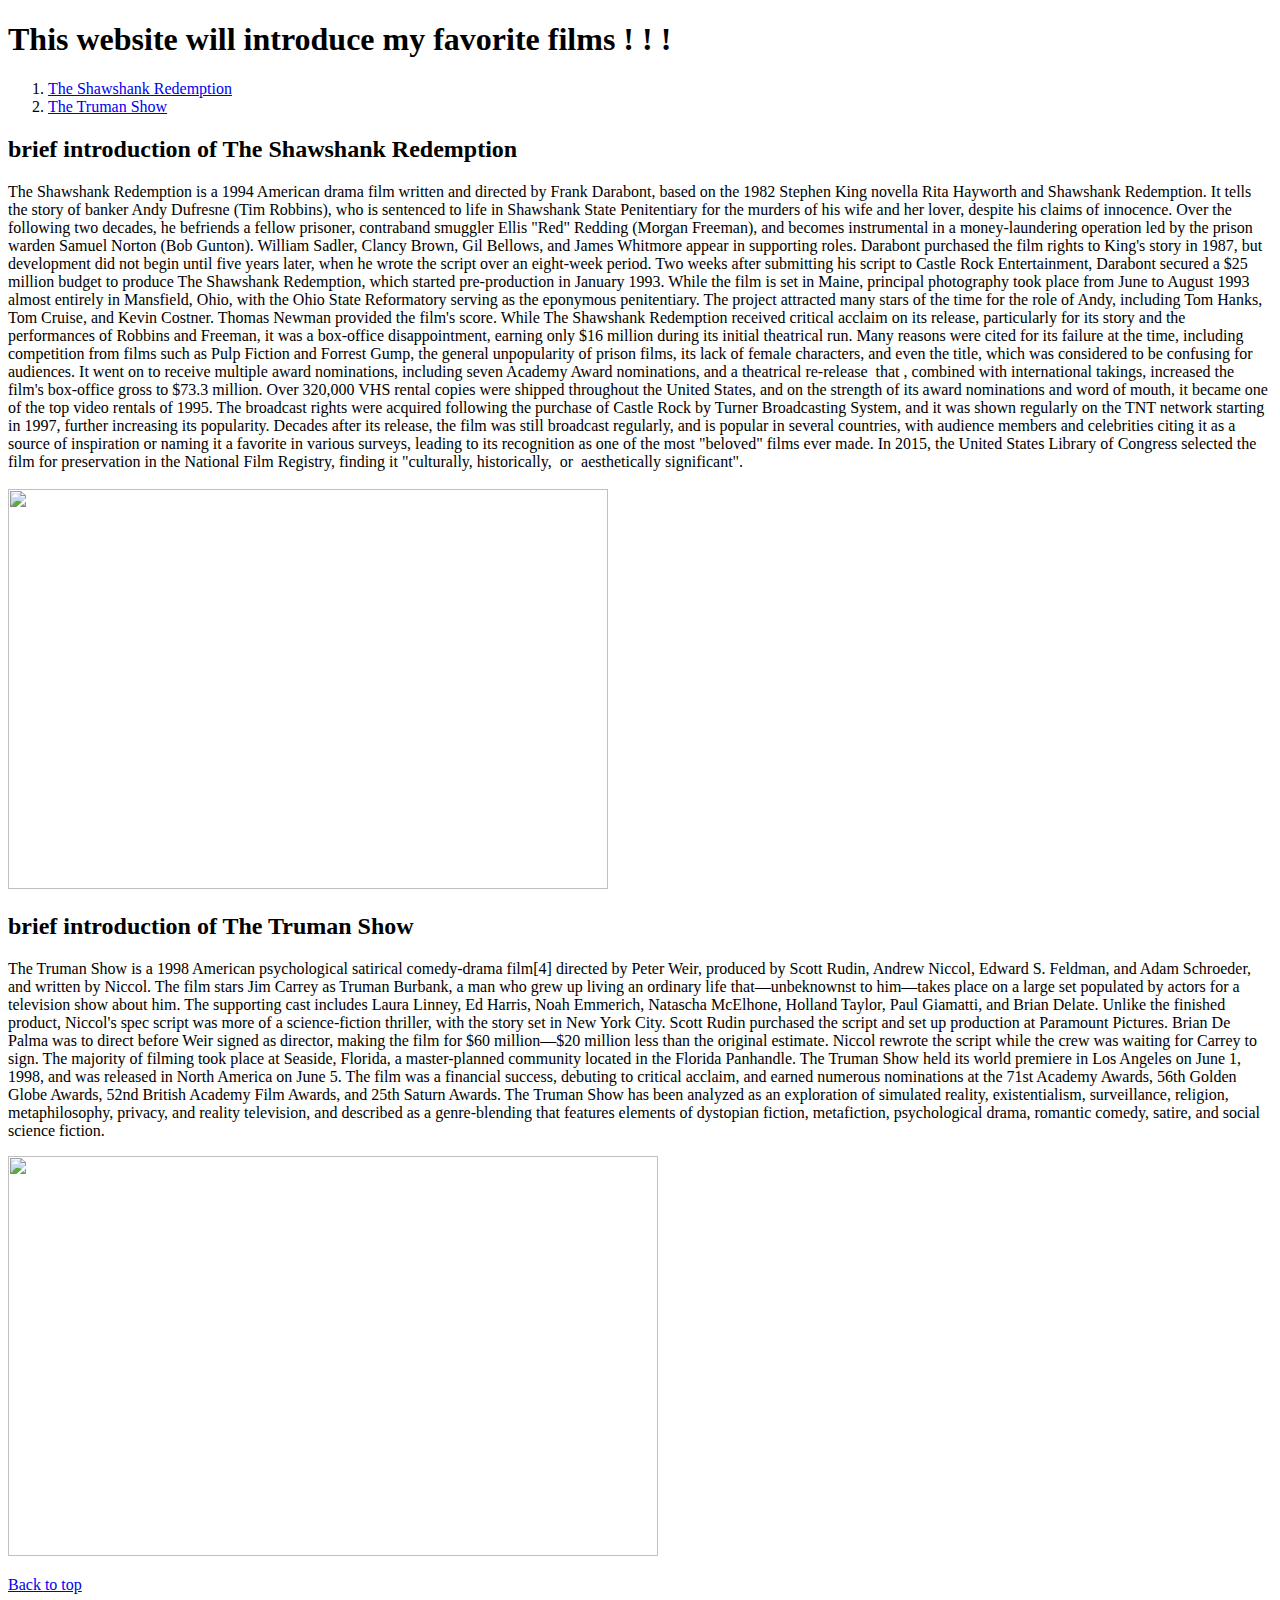
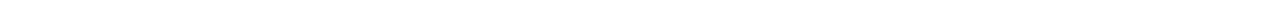
==== job/lasttry.html @ 66a3ef29 "my last page." ====
<!DOCTYPE html>
<html>
<head>
	<meta charset="utf-8">
	<meta name="viewport" content="width=device-width, initial-scale=1">
	<title>Moives</title>
</head>
<body>
	<h1 id = "top">
		This website will introduce my favorite films ! ! !
	</h1>
	<ol>
		<li><a href = "#sections1">The Shawshank Redemption</a></li>
		<li><a href = "#sections2">The Truman Show</a></li>
	</ol>

	<section id = "sections1">
		<h2> brief introduction of The Shawshank Redemption</h2>
		<p>
			The Shawshank Redemption is a 1994 American drama film written and directed by Frank Darabont, based on the 1982 Stephen King novella Rita Hayworth and Shawshank Redemption. It tells the story of banker Andy Dufresne (Tim Robbins), who is sentenced to life in Shawshank State Penitentiary for the murders of his wife and her lover, despite his claims of innocence. Over the following two decades, he befriends a fellow prisoner, contraband smuggler Ellis "Red" Redding (Morgan Freeman), and becomes instrumental in a money-laundering operation led by the prison warden Samuel Norton (Bob Gunton). William Sadler, Clancy Brown, Gil Bellows, and James Whitmore appear in supporting roles.

            Darabont purchased the film rights to King's story in 1987, but development did not begin until five years later, when he wrote the script over an eight-week period. Two weeks after submitting his script to Castle Rock Entertainment, Darabont secured a $25 million budget to produce The Shawshank Redemption, which started pre-production in January 1993. While the film is set in Maine, principal photography took place from June to August 1993 almost entirely in Mansfield, Ohio, with the Ohio State Reformatory serving as the eponymous penitentiary. The project attracted many stars of the time for the role of Andy, including Tom Hanks, Tom Cruise, and Kevin Costner. Thomas Newman provided the film's score.

           While The Shawshank Redemption received critical acclaim on its release, particularly for its story and the performances of Robbins and Freeman, it was a box-office disappointment, earning only $16 million during its initial theatrical run. Many reasons were cited for its failure at the time, including competition from films such as Pulp Fiction and Forrest Gump, the general unpopularity of prison films, its lack of female characters, and even the title, which was considered to be confusing for audiences. It went on to receive multiple award nominations, including seven Academy Award nominations, and a theatrical re-release &nbsp;that&nbsp;, combined with international takings, increased the film's box-office gross to $73.3 million.

            Over 320,000 VHS rental copies were shipped throughout the United States, and on the strength of its award nominations and word of mouth, it became one of the top video rentals of 1995. The broadcast rights were acquired following the purchase of Castle Rock by Turner Broadcasting System, and it was shown regularly on the TNT network starting in 1997, further increasing its popularity. Decades after its release, the film was still broadcast regularly, and is popular in several countries, with audience members and celebrities citing it as a source of inspiration or naming it a favorite in various surveys, leading to its recognition as one of the most "beloved" films ever made. In 2015, the United States Library of Congress selected the film for preservation in the National Film Registry, finding it "culturally, historically, &nbsp;or&nbsp; aesthetically significant".
            <br><br>
            <img src="https://wallpapercave.com/wp/wp2014257.jpg" width="600" height="400">
		</p>
		<section id = "sections2">
			<h2>
				brief introduction of The Truman Show
			</h2>
			<p>
				The Truman Show is a 1998 American psychological satirical comedy-drama film[4] directed by Peter Weir, produced by Scott Rudin, Andrew Niccol, Edward S. Feldman, and Adam Schroeder, and written by Niccol. The film stars Jim Carrey as Truman Burbank, a man who grew up living an ordinary life that—unbeknownst to him—takes place on a large set populated by actors for a television show about him. The supporting cast includes Laura Linney, Ed Harris, Noah Emmerich, Natascha McElhone, Holland Taylor, Paul Giamatti, and Brian Delate.

Unlike the finished product, Niccol's spec script was more of a science-fiction thriller, with the story set in New York City. Scott Rudin purchased the script and set up production at Paramount Pictures. Brian De Palma was to direct before Weir signed as director, making the film for $60 million—$20 million less than the original estimate. Niccol rewrote the script while the crew was waiting for Carrey to sign. The majority of filming took place at Seaside, Florida, a master-planned community located in the Florida Panhandle.

The Truman Show held its world premiere in Los Angeles on June 1, 1998, and was released in North America on June 5. The film was a financial success, debuting to critical acclaim, and earned numerous nominations at the 71st Academy Awards, 56th Golden Globe Awards, 52nd British Academy Film Awards, and 25th Saturn Awards. The Truman Show has been analyzed as an exploration of simulated reality, existentialism, surveillance, religion, metaphilosophy, privacy, and reality television, and described as a genre-blending that features elements of dystopian fiction, metafiction, psychological drama, romantic comedy, satire, and social science fiction.
			</p>
		</section>
		<img src="https://wallpapercave.com/dwp2x/wp4138544.jpg"width = "650" height="400">
		
	</section>
	<div>
		<p>
		  <a href="#top">Back to top</a>
		</p>
	</div>

</body>
</html>
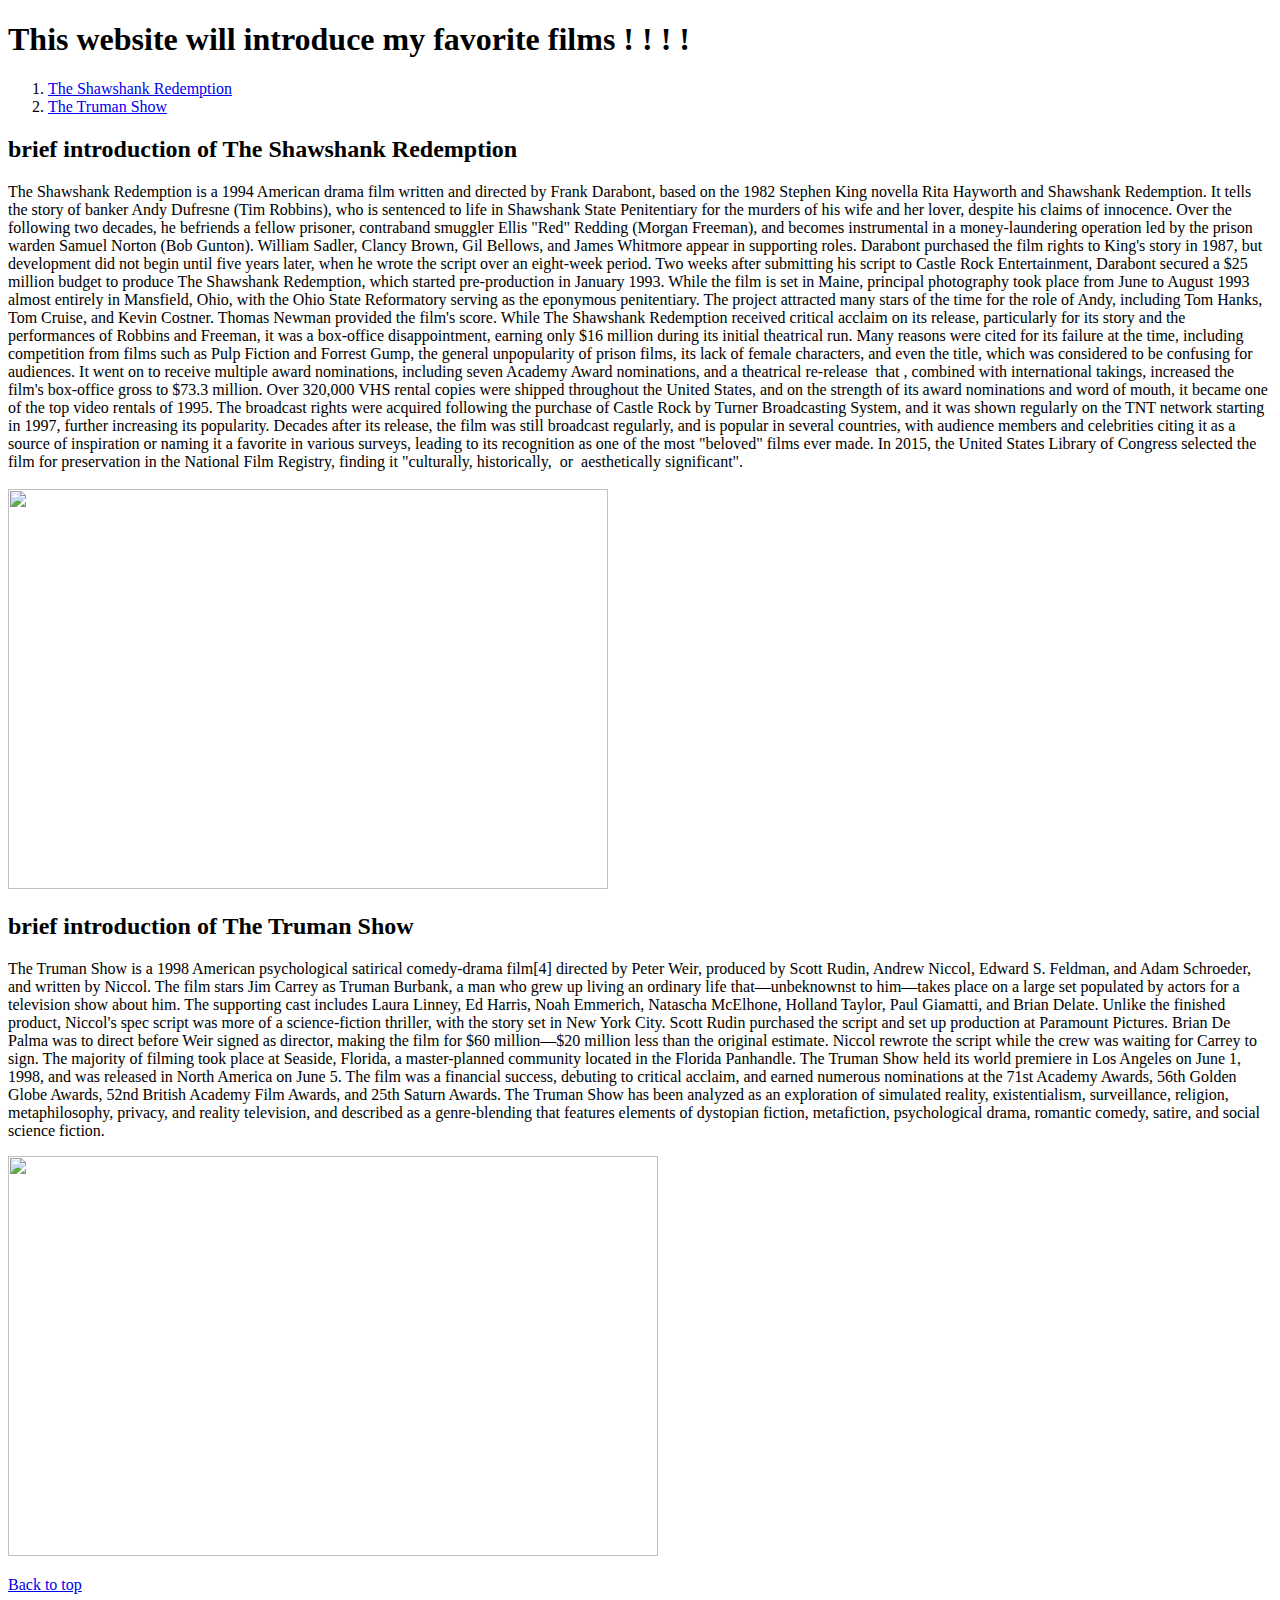
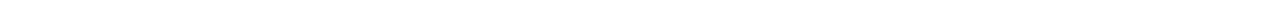
==== commit 90c2001c: "still try" ====
--- a/job/lasttry.html
+++ b/job/lasttry.html
@@ -3,11 +3,11 @@
 <head>
 	<meta charset="utf-8">
 	<meta name="viewport" content="width=device-width, initial-scale=1">
-	<title>Moives</title>
+	<title>My Moives</title>
 </head>
 <body>
 	<h1 id = "top">
-		This website will introduce my favorite films ! ! !
+		This website will introduce my favorite films ! ! ! !
 	</h1>
 	<ol>
 		<li><a href = "#sections1">The Shawshank Redemption</a></li>
